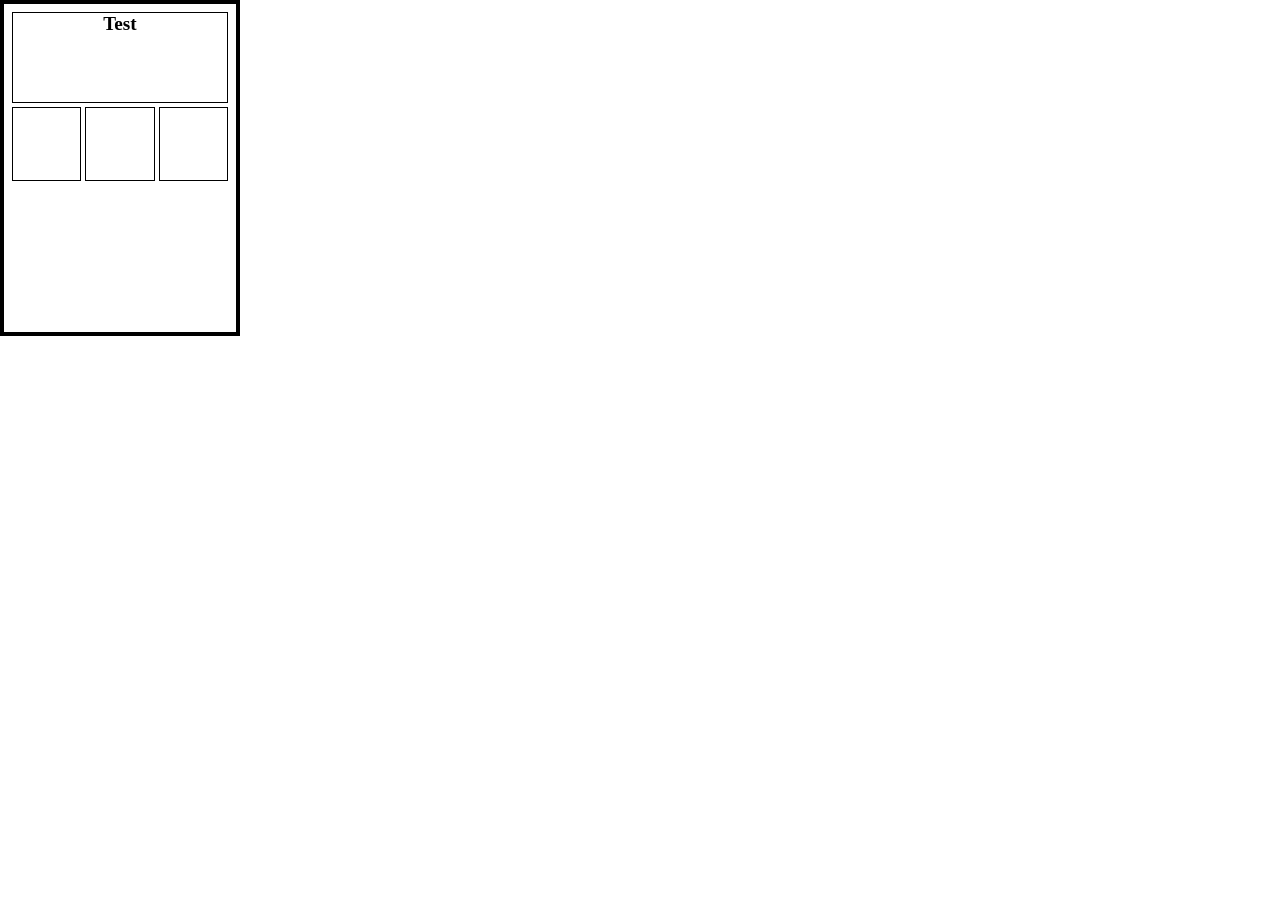
==== en/spell-cards/spell-cards.html @ e5bd02ba "Spell Cards" ====
<!DOCTYPE html>
<html lang="en">
<head>
    <meta charset="UTF-8">
    <meta name="viewport" content="width=device-width, initial-scale=1.0">
    <title>Document</title>
    <link rel="stylesheet" href="../../css/variables.css">
    <link rel="stylesheet" href="../../css/basics.css">
    <link rel="stylesheet" href="../../css/styles.css">
</head>
<body>
    <div class="spell-cards">

        <div class="card">

            <div class="name">Test</div>
            <div class="verbal-components"></div>
            <div class="somatic-components"></div>
            <div class="material-components"></div>
            <div class="ritual"></div>
            <div class="concentration"></div>
            <div class="area-of-effect"></div>
            <div class="casting-time"></div>
            <div class="range"></div>
            <div class="target"></div>
            

        </div>

    </div>
</body>
</html>
---- css/variables.css ----
:root {

    --gap: 1mm;
    --border: 1px solid black;
    --border-2: 2px solid black;

    --height-15: 15mm;
    --height-20: 20mm;
    --height-25: 25mm;
    --height-30: 30mm;
    --height-35: 35mm;
    --height-40: 40mm;
    --height-45: 45mm;
    --height-50: 50mm;
    --height-55: 55mm;
    --height-60: 60mm;
    --height-65: 65mm;
    --height-70: 70mm;
    --height-75: 75mm;
    --height-80: 80mm;
    --height-85: 85mm;
    --height-90: 90mm;
    --height-95: 95mm;
    --height-100: 100mm;
    --height-105: 105mm;
    --height-110: 110mm;


}
---- css/basics.css ----
* {

    margin: 0;
    padding: 0;
    box-sizing: border-box;

}

img {

    display: block;
}
---- css/styles.css ----
.combat-turns {

    display: grid;
    grid-template-columns: 1fr 1fr 1fr 1fr 1fr 1fr 1fr 1fr 1fr 1fr 1fr 1fr ;
    padding: var(--gap);
    gap: var(--gap);
}

.info-players {
    display: grid;
    grid-template-columns: 1fr 1fr 1fr 1fr;
    padding: var(--gap);
    gap: var(--gap);
}

.info-players-2 {
    display: grid;
    grid-template-columns: 1fr 1fr;
    gap: var(--gap);


    
}

.info-players-3 {
    display: grid;
    grid-template-columns: 1fr;
    gap: var(--gap);
    padding: var(--gap);

    
}

.character-sheet {
    display:grid;
    grid-template-columns: repeat(6, 1fr);
    grid-template-areas:    "name name name name name name"
                            "race char-class level char-background alignment exp"
                            "strength dexterity constitution intelligence wisdom charisma"
                            "proficiency initiative armor-class inspiration passive-perception speed"
                            "hp-max hp-temp hp-losed hp-total life-dice dst";
    gap: var(--gap);
    padding: 5mm;

    & > *{
        border: var(--border-2);

    }

    p {
        line-height: 5mm;
        font-size: 0.7rem;
    }

    .text-center {
        text-align: center;
    }

    .border-bottom {
        border-bottom: var(--border);
    }

    .empty-dot {
        height: var(--height-10); 
        font-size: 10mm;
    }

    .empty-space {
        height: var(--height-15);       
    }

    .saving-throw {
        height: var(--height-15);   
    }

    .name {
        grid-area: name;
        height:var(--height-15);    
    }

    .race {
        grid-area: race;
        height:var(--height-40);
    }

    .char-class {

        grid-area: char-class;
        height:var(--height-40);
    }   

    .level {

        grid-area: level;
        height:var(--height-40);
    }

    .char-background {

        grid-area: char-background;
        height:var(--height-40);
    }

    .alignment {

        grid-area: alignment;
        height:var(--height-40);
    }

    .exp {

        grid-area: exp;
        height:var(--height-40);
    }

    .strength {
        grid-area: strength;
        height:var(--height-110);
    }

    .dexterity {
        grid-area: dexterity;
        height:var(--height-110);
    }
    
    .constitution {
        grid-area: constitution;
        height:var(--height-110);
    }

    .intelligence {
        grid-area: intelligence;
        height:var(--height-110);
    }

    .wisdom {
        grid-area: wisdom;
        height:var(--height-110);
    }

    .charisma {
        grid-area: charisma;
        height:var(--height-110);
    }

    .proficiency {
        grid-area: proficiency;
      
    }

    .initiative {
        grid-area: initiative;
        
    }   

    .armor-class {
        grid-area: armor-class;
        
    }   

    .inspiration {
        grid-area: inspiration;
       
    }

    .passive-perception {
        grid-area: passive-perception;
    }

    .speed {
        grid-area: speed;
 
    }
    
    .proficiency, .initiative, .armor-class, .inspiration, .passive-perception, .speed {

        height:var(--height-20);
       
    }

    .hp-max, .hp-temp, .hp-losed, .hp-total, .life-dice, .dst {

        height:var(--height-20);
       
    }

}

.spell-cards {

    display: grid;


    .card {

        width:2.5in;
        height:3.5in;
        gap:1mm;
        border: 4px solid black;
        padding: 2mm;
        display: grid;
        grid-template-columns: repeat(3, 1fr);
        grid-template-areas: "name name name"
                             "verbal-components somatic-components material-components";

        
        

        .name {
            grid-area: name;
            font-weight: bold;
            font-size: 1.2rem;
            text-align: center;
            border:1px solid black
        }

        .verbal-components, .somatic-components, .material-components {
            font-size: 0.8rem;
            text-align: center;
            padding: 2px;
            border: 1px solid black;



        }

        .verbal-components {
            grid-area: verbal-components;
        }

        .somatic-components {
            grid-area: somatic-components;
        }

        .material-components {
            grid-area: material-components;
        }


    
    }

}
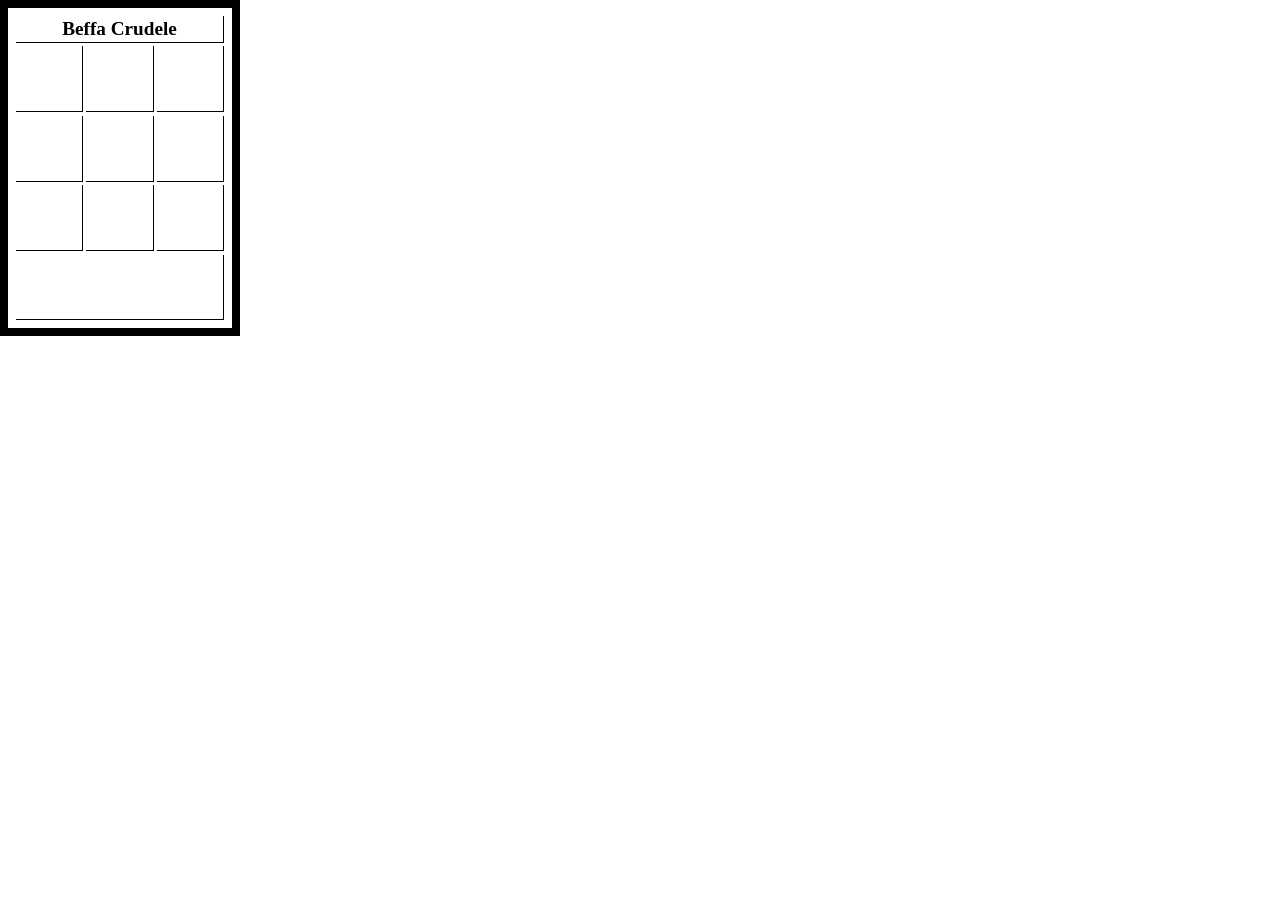
==== commit 7fb727be: "Spell Cards and Dale Reckoning (first eye)" ====
--- a/en/spell-cards/spell-cards.html
+++ b/en/spell-cards/spell-cards.html
@@ -13,7 +13,7 @@
 
         <div class="card">
 
-            <div class="name">Test</div>
+            <div class="name">Beffa Crudele</div>
             <div class="verbal-components"></div>
             <div class="somatic-components"></div>
             <div class="material-components"></div>
@@ -23,7 +23,7 @@
             <div class="casting-time"></div>
             <div class="range"></div>
             <div class="target"></div>
-            
+            <div class="description"></div>
 
         </div>
 
--- a/css/basics.css
+++ b/css/basics.css
@@ -1,3 +1,8 @@
+@font-face {
+    font-family: 'MedievalSharp';
+    src: url(../fonts/MedievalSharp-Regular.ttf);
+}
+
 * {
 
     margin: 0;
@@ -9,4 +14,4 @@
 img {
 
     display: block;
-}
+}
--- a/css/styles.css
+++ b/css/styles.css
@@ -190,54 +190,46 @@
 
     display: grid;
 
-
     .card {
 
-        width:2.5in;
-        height:3.5in;
-        gap:1mm;
-        border: 4px solid black;
+        width: 2.5in;
+        height: 3.5in;
+        gap: 1mm;
+        border: 8px solid black;
         padding: 2mm;
         display: grid;
         grid-template-columns: repeat(3, 1fr);
-        grid-template-areas: "name name name"
-                             "verbal-components somatic-components material-components";
-
-        
-        
+        grid-template-rows: auto repeat(4, 1fr);
+        grid-template-areas:    "name name name"
+                                "verbal-components somatic-components material-components"
+                                "ritual concentration area-of-effect"
+                                "casting-time range target"
+                                "description description description";
+
+        & > * {
+            text-align: center;
+            border-right: 1px solid black;
+            border-bottom: 1px solid black;
+            padding: 2px;
+            font-size: 0.8rem;
+        }
 
         .name {
             grid-area: name;
             font-weight: bold;
-            font-size: 1.2rem;
-            text-align: center;
-            border:1px solid black
+            font-size: 0.2in;
         }
 
-        .verbal-components, .somatic-components, .material-components {
-            font-size: 0.8rem;
-            text-align: center;
-            padding: 2px;
-            border: 1px solid black;
-
-
-
+        .description {
+            grid-area: description;
         }
-
-        .verbal-components {
-            grid-area: verbal-components;
-        }
-
-        .somatic-components {
-            grid-area: somatic-components;
-        }
-
-        .material-components {
-            grid-area: material-components;
-        }
-
-
-    
-    }
+    }
+}
+
+.dale-reckoning {
+
+    font-family: 'MedievalSharp', sans-serif;
+
+    
 
 }
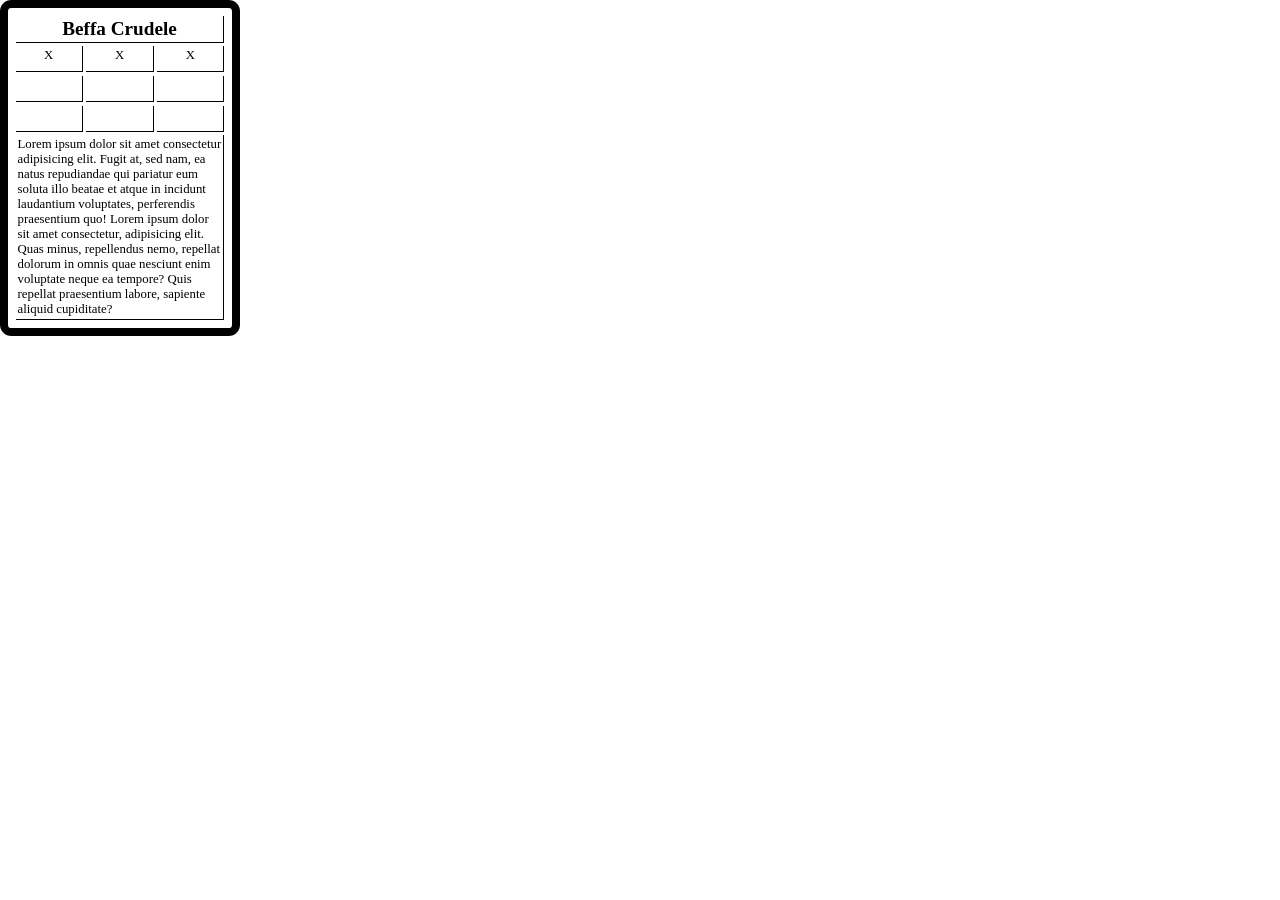
==== commit 625c43df: "Vertical Enchantments" ====
--- a/en/spell-cards/spell-cards.html
+++ b/en/spell-cards/spell-cards.html
@@ -1,5 +1,6 @@
 <!DOCTYPE html>
 <html lang="en">
+
 <head>
     <meta charset="UTF-8">
     <meta name="viewport" content="width=device-width, initial-scale=1.0">
@@ -8,25 +9,31 @@
     <link rel="stylesheet" href="../../css/basics.css">
     <link rel="stylesheet" href="../../css/styles.css">
 </head>
+
 <body>
     <div class="spell-cards">
 
         <div class="card">
 
             <div class="name">Beffa Crudele</div>
-            <div class="verbal-components"></div>
-            <div class="somatic-components"></div>
-            <div class="material-components"></div>
+            <div class="verbal-components">X</div>
+            <div class="somatic-components">X</div>
+            <div class="material-components">X</div>
             <div class="ritual"></div>
             <div class="concentration"></div>
             <div class="area-of-effect"></div>
             <div class="casting-time"></div>
             <div class="range"></div>
             <div class="target"></div>
-            <div class="description"></div>
+            <div class="description">Lorem ipsum dolor sit amet consectetur adipisicing elit. Fugit at, sed nam, ea
+                natus repudiandae qui pariatur eum soluta illo beatae et atque in incidunt laudantium voluptates,
+                perferendis praesentium quo! Lorem ipsum dolor sit amet consectetur, adipisicing elit. Quas minus,
+                repellendus nemo, repellat dolorum in omnis quae nesciunt enim voluptate neque ea tempore? Quis repellat
+                praesentium labore, sapiente aliquid cupiditate?</div>
 
         </div>
 
     </div>
 </body>
+
 </html>
--- a/css/styles.css
+++ b/css/styles.css
@@ -1,7 +1,7 @@
 .combat-turns {
 
     display: grid;
-    grid-template-columns: 1fr 1fr 1fr 1fr 1fr 1fr 1fr 1fr 1fr 1fr 1fr 1fr ;
+    grid-template-columns: 1fr 1fr 1fr 1fr 1fr 1fr 1fr 1fr 1fr 1fr 1fr 1fr;
     padding: var(--gap);
     gap: var(--gap);
 }
@@ -19,7 +19,7 @@
     gap: var(--gap);
 
 
-    
+
 }
 
 .info-players-3 {
@@ -28,21 +28,21 @@
     gap: var(--gap);
     padding: var(--gap);
 
-    
+
 }
 
 .character-sheet {
-    display:grid;
+    display: grid;
     grid-template-columns: repeat(6, 1fr);
-    grid-template-areas:    "name name name name name name"
-                            "race char-class level char-background alignment exp"
-                            "strength dexterity constitution intelligence wisdom charisma"
-                            "proficiency initiative armor-class inspiration passive-perception speed"
-                            "hp-max hp-temp hp-losed hp-total life-dice dst";
+    grid-template-areas: "name name name name name name"
+        "race char-class level char-background alignment exp"
+        "strength dexterity constitution intelligence wisdom charisma"
+        "proficiency initiative armor-class inspiration passive-perception speed"
+        "hp-max hp-temp hp-losed hp-total life-dice dst";
     gap: var(--gap);
     padding: 5mm;
 
-    & > *{
+    &>* {
         border: var(--border-2);
 
     }
@@ -61,106 +61,106 @@
     }
 
     .empty-dot {
-        height: var(--height-10); 
+        height: var(--height-10);
         font-size: 10mm;
     }
 
     .empty-space {
-        height: var(--height-15);       
+        height: var(--height-15);
     }
 
     .saving-throw {
-        height: var(--height-15);   
+        height: var(--height-15);
     }
 
     .name {
         grid-area: name;
-        height:var(--height-15);    
+        height: var(--height-15);
     }
 
     .race {
         grid-area: race;
-        height:var(--height-40);
+        height: var(--height-40);
     }
 
     .char-class {
 
         grid-area: char-class;
-        height:var(--height-40);
-    }   
+        height: var(--height-40);
+    }
 
     .level {
 
         grid-area: level;
-        height:var(--height-40);
+        height: var(--height-40);
     }
 
     .char-background {
 
         grid-area: char-background;
-        height:var(--height-40);
+        height: var(--height-40);
     }
 
     .alignment {
 
         grid-area: alignment;
-        height:var(--height-40);
+        height: var(--height-40);
     }
 
     .exp {
 
         grid-area: exp;
-        height:var(--height-40);
+        height: var(--height-40);
     }
 
     .strength {
         grid-area: strength;
-        height:var(--height-110);
+        height: var(--height-110);
     }
 
     .dexterity {
         grid-area: dexterity;
-        height:var(--height-110);
-    }
-    
+        height: var(--height-110);
+    }
+
     .constitution {
         grid-area: constitution;
-        height:var(--height-110);
+        height: var(--height-110);
     }
 
     .intelligence {
         grid-area: intelligence;
-        height:var(--height-110);
+        height: var(--height-110);
     }
 
     .wisdom {
         grid-area: wisdom;
-        height:var(--height-110);
+        height: var(--height-110);
     }
 
     .charisma {
         grid-area: charisma;
-        height:var(--height-110);
+        height: var(--height-110);
     }
 
     .proficiency {
         grid-area: proficiency;
-      
+
     }
 
     .initiative {
         grid-area: initiative;
-        
-    }   
+
+    }
 
     .armor-class {
         grid-area: armor-class;
-        
-    }   
+
+    }
 
     .inspiration {
         grid-area: inspiration;
-       
+
     }
 
     .passive-perception {
@@ -169,19 +169,29 @@
 
     .speed {
         grid-area: speed;
- 
-    }
-    
-    .proficiency, .initiative, .armor-class, .inspiration, .passive-perception, .speed {
-
-        height:var(--height-20);
-       
-    }
-
-    .hp-max, .hp-temp, .hp-losed, .hp-total, .life-dice, .dst {
-
-        height:var(--height-20);
-       
+
+    }
+
+    .proficiency,
+    .initiative,
+    .armor-class,
+    .inspiration,
+    .passive-perception,
+    .speed {
+
+        height: var(--height-20);
+
+    }
+
+    .hp-max,
+    .hp-temp,
+    .hp-losed,
+    .hp-total,
+    .life-dice,
+    .dst {
+
+        height: var(--height-20);
+
     }
 
 }
@@ -200,13 +210,14 @@
         display: grid;
         grid-template-columns: repeat(3, 1fr);
         grid-template-rows: auto repeat(4, 1fr);
-        grid-template-areas:    "name name name"
-                                "verbal-components somatic-components material-components"
-                                "ritual concentration area-of-effect"
-                                "casting-time range target"
-                                "description description description";
-
-        & > * {
+        grid-template-areas: "name name name"
+            "verbal-components somatic-components material-components"
+            "ritual concentration area-of-effect"
+            "casting-time range target"
+            "description description description";
+        border-radius: 3mm;
+
+        &>* {
             text-align: center;
             border-right: 1px solid black;
             border-bottom: 1px solid black;
@@ -221,7 +232,9 @@
         }
 
         .description {
+            text-align: left;
             grid-area: description;
+
         }
     }
 }
@@ -230,6 +243,6 @@
 
     font-family: 'MedievalSharp', sans-serif;
 
-    
+
 
 }
